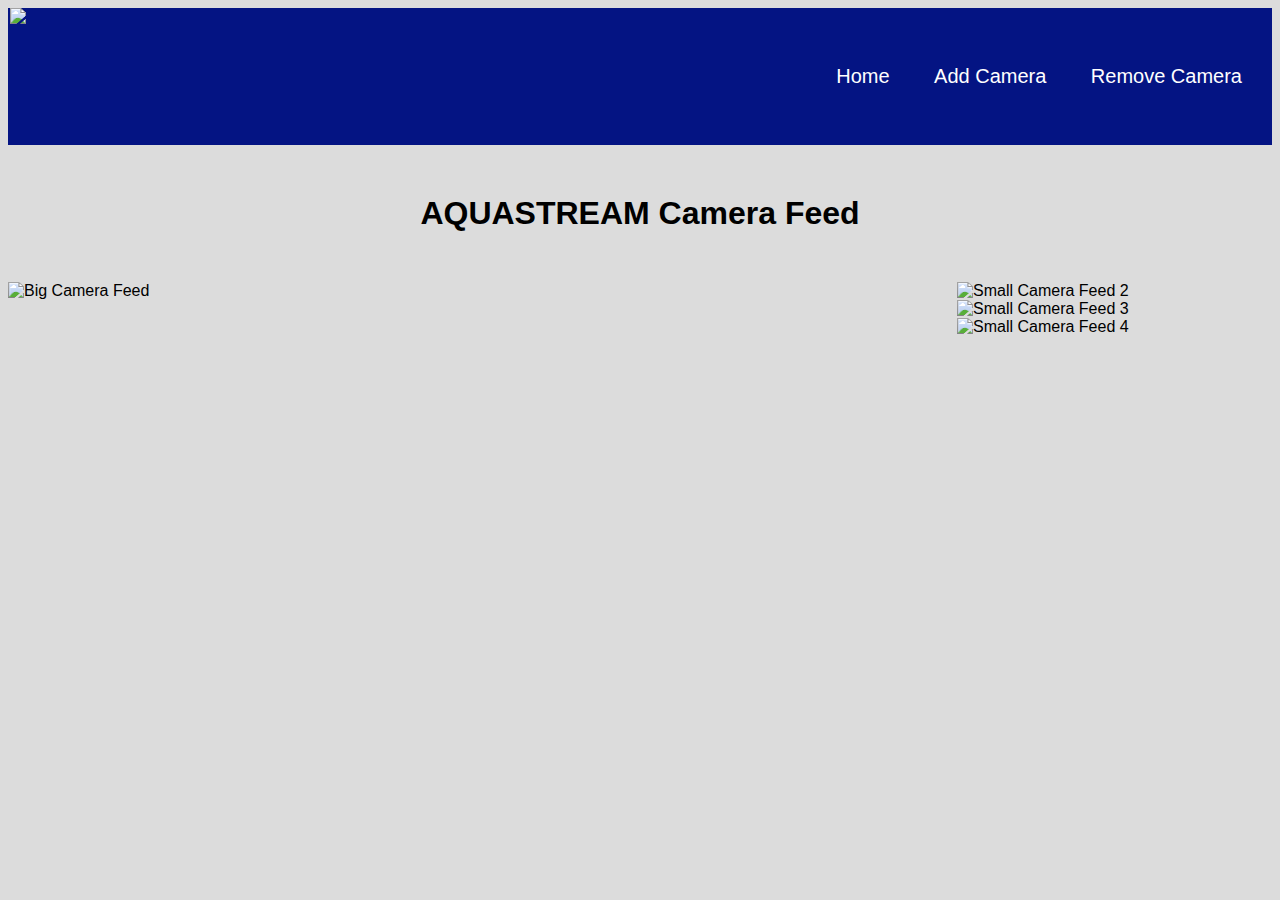
==== index.html @ d794854e "Add files via upload" ====
<!DOCTYPE html>
<html>
  <head>
    <title>AQUASTREAM</title>
    <link rel="stylesheet" type="text/css" href="styles.css">
  </head>
  <body>
    <img src="images/logo.png" class="logo">
    <nav>
      <ul>
        <li><a href="#">Home</a></li>
        <li><a href="#">Add Camera</a></li>
        <li><a href="#">Remove Camera</a></li>
      </ul>
    </nav>
    <h1>AQUASTREAM Camera Feed</h1>
    <div class="camera-container">
      <div class="big-camera-feed">
        <img src="images/predictions-1.jpg" alt="Big Camera Feed">
      </div>
      <div class="small-camera-feeds">
        <div class="small-camera-feed">
          <img src="images/predictions-2.jpg" alt="Small Camera Feed 2">
        </div>
        <div class="small-camera-feed">
          <img src="images/predictions.jpg" alt="Small Camera Feed 3">
        </div>
        <div class="small-camera-feed">
          <img src="images/predictions-3.jpg" alt="Small Camera Feed 4">
        </div>
      </div>
    </div>
  </body>
</html>
---- styles.css ----
body {
  font-family:'Gill Sans', 'Gill Sans MT', Calibri, 'Trebuchet MS', sans-serif;
  background-color: gainsboro;
  padding:0px
}

nav {
  background-color: rgb(4,20,131);
  color: #fff;
  text-align: right;
  height: 117px; /* thicker nav bar */
  line-height: 117px; /* center nav items vertically */
  padding: 10px 10px
  
}

h1{
  text-align: center;
  margin: 50px 50px
}

nav ul {
  list-style: none;
  margin: 0;
  padding: 0;
}

nav li {
  display: inline-block;
  margin: 0 0px;
}

nav li:hover{
  background-color: rgb(132, 151, 246);
}

nav a {
  color: #fff;
  text-decoration: none;
  padding: 40px 20px;
  font-size: 125%;
}

nav a:hover {
  color: #000;
}

.camera-container {
  display: flex;
  justify-content: center;
}

.big-camera-feed {
  width: 75%; /* make the big camera feed take up 75% of the space */
  height:auto;
}

.big-camera-feed img {
  width: 100%; /* make the image fill the entire element */
  height: 650px;
}

.small-camera-feeds {
  width: 25%; /* make the small camera feeds take up 25% of the space */
  display: flex; /* display the small camera feeds in one column */
  flex-direction: column; /* stack the small camera feeds in one column */
}

.small-camera-feed {
  height:auto;
  margin: 0px 1px;
}

.small-camera-feed img {
  width: 100%; /* make the images fill the entire small camera feed elements */
}

.logo{
  position: absolute;
  height: auto;
  left: 10px;
  width: 250px
}
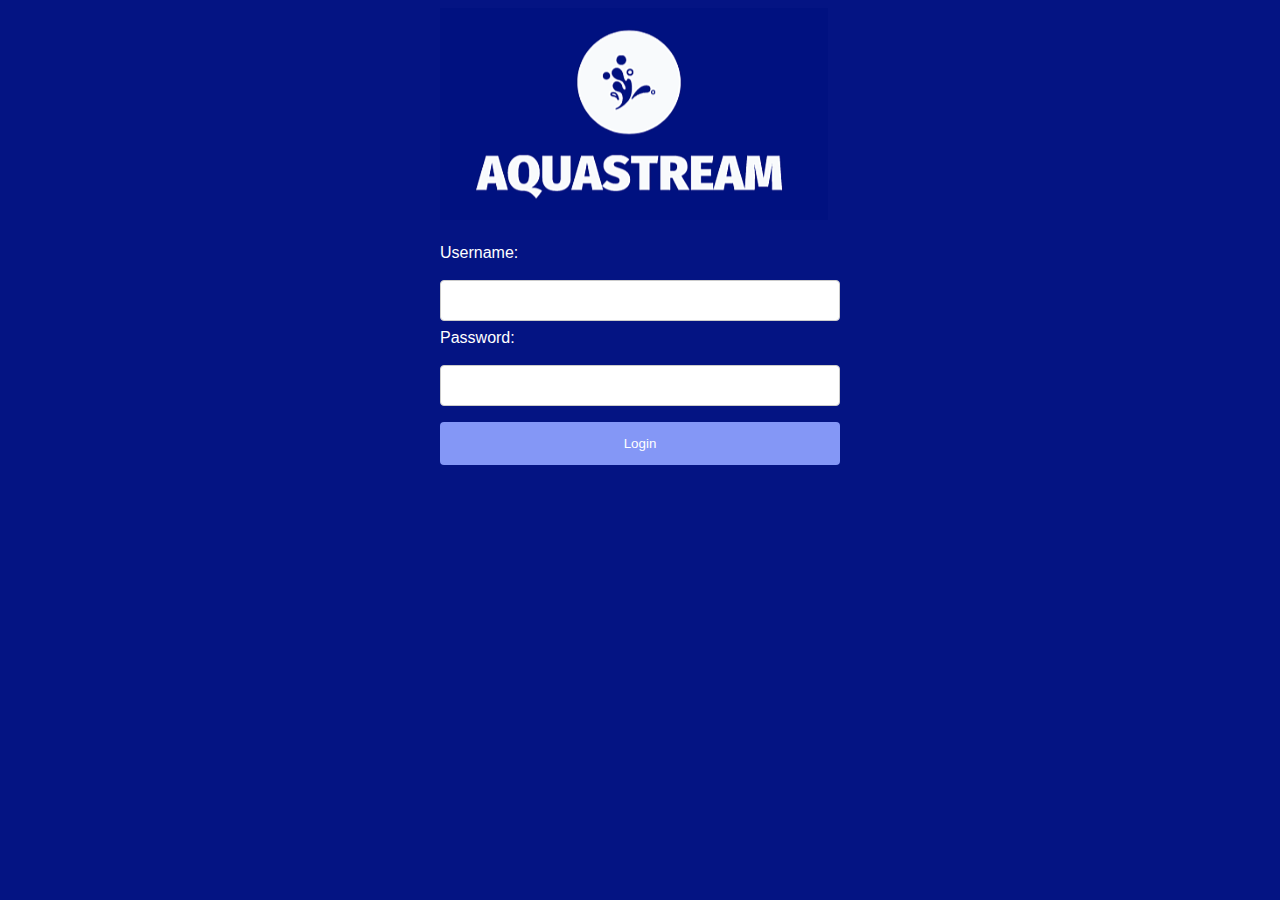
==== commit b18a81a9: "filename changes" ====
--- a/index.html
+++ b/index.html
@@ -1,34 +1,21 @@
 <!DOCTYPE html>
 <html>
   <head>
-    <title>AQUASTREAM</title>
-    <link rel="stylesheet" type="text/css" href="styles.css">
+    <title>Login</title>
+    <link rel="stylesheet" type="text/css" href="login.css">
   </head>
   <body>
-    <img src="images/logo.png" class="logo">
-    <nav>
-      <ul>
-        <li><a href="#">Home</a></li>
-        <li><a href="#">Add Camera</a></li>
-        <li><a href="#">Remove Camera</a></li>
-      </ul>
-    </nav>
-    <h1>AQUASTREAM Camera Feed</h1>
-    <div class="camera-container">
-      <div class="big-camera-feed">
-        <img src="images/predictions-1.jpg" alt="Big Camera Feed">
-      </div>
-      <div class="small-camera-feeds">
-        <div class="small-camera-feed">
-          <img src="images/predictions-2.jpg" alt="Small Camera Feed 2">
+    <div class="login-container">
+      <img src="images/logo.png" alt="Logo" class="logo">
+      <form action="index.html" method="post">
+        <div class="form-column">
+          <label for="username">Username:</label>
+          <input type="text" id="username" name="username" required>
+          <label for="password">Password:</label>
+          <input type="password" id="password" name="password" required>
         </div>
-        <div class="small-camera-feed">
-          <img src="images/predictions.jpg" alt="Small Camera Feed 3">
-        </div>
-        <div class="small-camera-feed">
-          <img src="images/predictions-3.jpg" alt="Small Camera Feed 4">
-        </div>
-      </div>
+        <input type="submit" value="Login">
+      </form>
     </div>
   </body>
-</html>
+</html>--- a/login.css
+++ b/login.css
@@ -0,0 +1,46 @@
+body {
+    font-family:'Gill Sans', 'Gill Sans MT', Calibri, 'Trebuchet MS', sans-serif;
+    background-color: rgb(4,20,131);
+    padding: 0px;
+    color: white; 
+}
+
+
+.login-container {
+width: 400px;
+margin: 0 auto; /* center the container on the page */
+}
+
+form {
+margin: 20px 0;
+}
+
+label {
+display: block;
+margin-bottom: 10px;
+}
+
+input[type="text"],
+input[type="password"] {
+width: 100%;
+padding: 12px 20px;
+margin: 8px 0;
+box-sizing: border-box;
+border: 1px solid #ccc;
+border-radius: 4px;
+}
+
+input[type="submit"] {
+width: 100%;
+background-color: rgb(132, 151, 246);
+color: white;
+padding: 14px 20px;
+margin: 8px 0;
+border: none;
+border-radius: 4px;
+cursor: pointer;
+}
+
+input[type="submit"]:hover {
+    background-color: rgb(73, 86, 158);
+}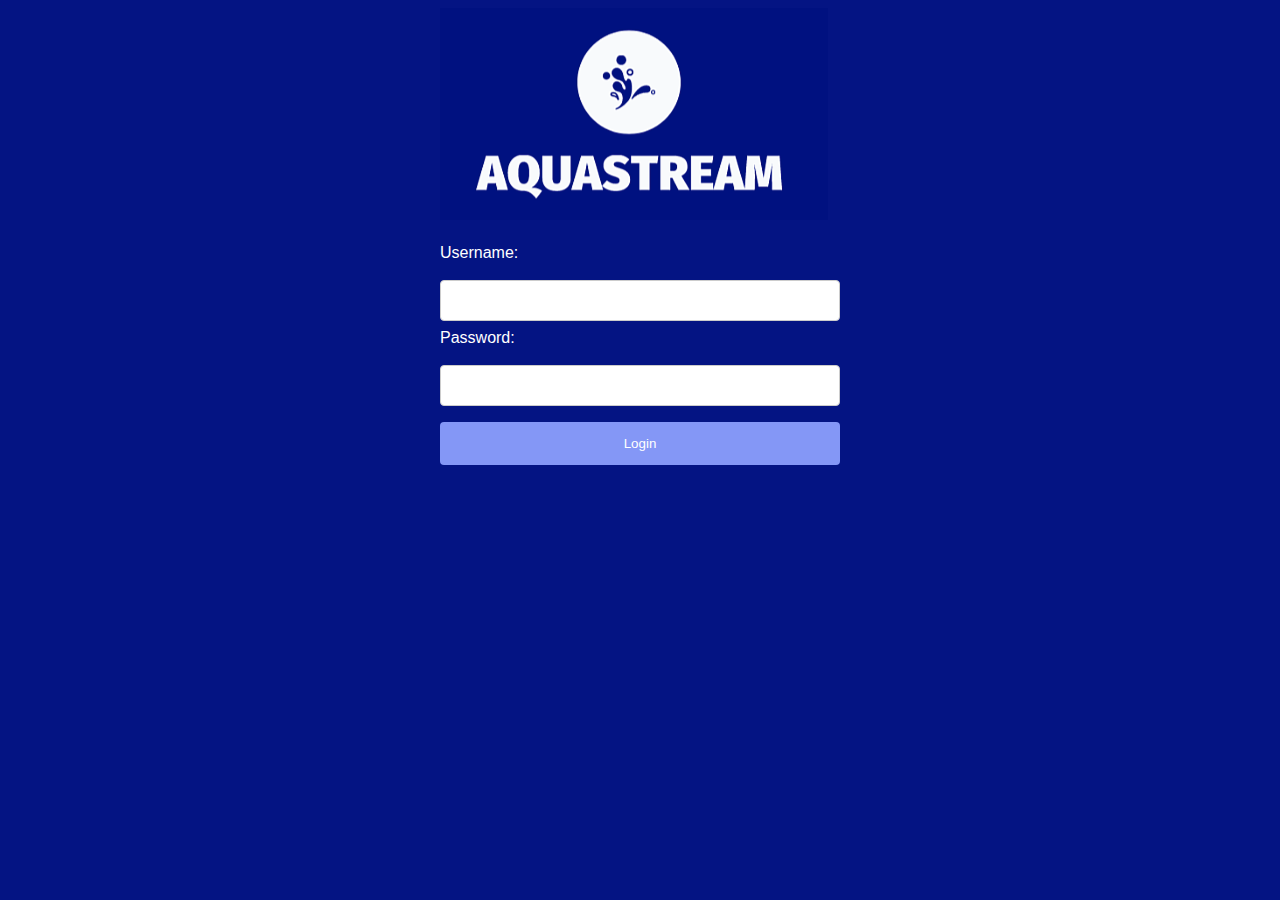
==== commit be5dfa36: "change url redirect" ====
--- a/index.html
+++ b/index.html
@@ -7,7 +7,7 @@
   <body>
     <div class="login-container">
       <img src="images/logo.png" alt="Logo" class="logo">
-      <form action="index.html" method="post">
+      <form action="main.html" method="post">
         <div class="form-column">
           <label for="username">Username:</label>
           <input type="text" id="username" name="username" required>
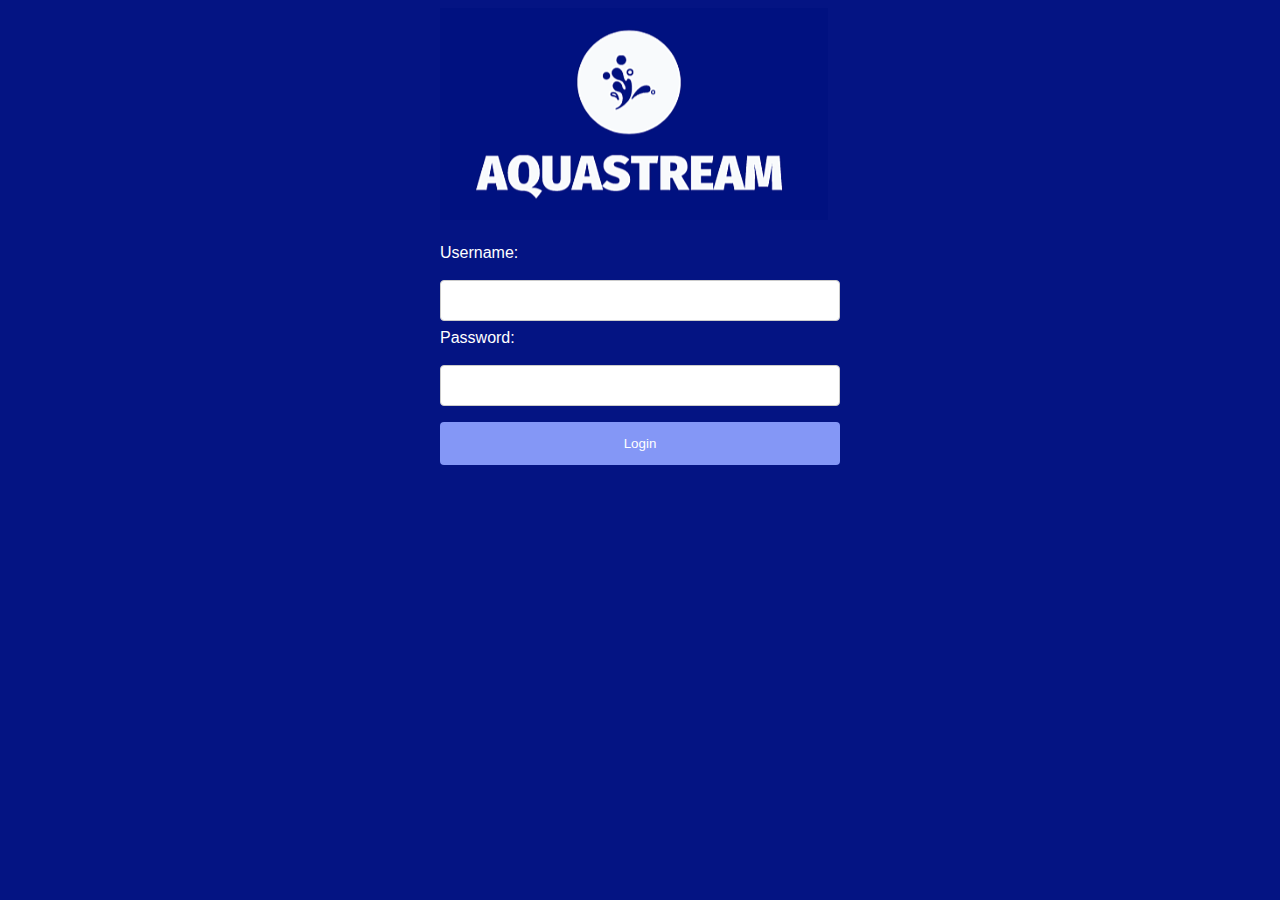
==== commit 2bdb002a: "change link for login button" ====
--- a/index.html
+++ b/index.html
@@ -7,7 +7,7 @@
   <body>
     <div class="login-container">
       <img src="images/logo.png" alt="Logo" class="logo">
-      <form action="main.html" method="post">
+      <form method="post" action="main">
         <div class="form-column">
           <label for="username">Username:</label>
           <input type="text" id="username" name="username" required>
--- a/login.css
+++ b/login.css
@@ -43,4 +43,19 @@
 
 input[type="submit"]:hover {
     background-color: rgb(73, 86, 158);
+}
+
+button {
+    width: 100%;
+    background-color: rgb(132, 151, 246);
+    color: white;
+    padding: 14px 20px;
+    margin: 8px 0;
+    border: none;
+    border-radius: 4px;
+    cursor: pointer;
+    }
+    
+button:hover {
+    background-color: rgb(73, 86, 158);
 }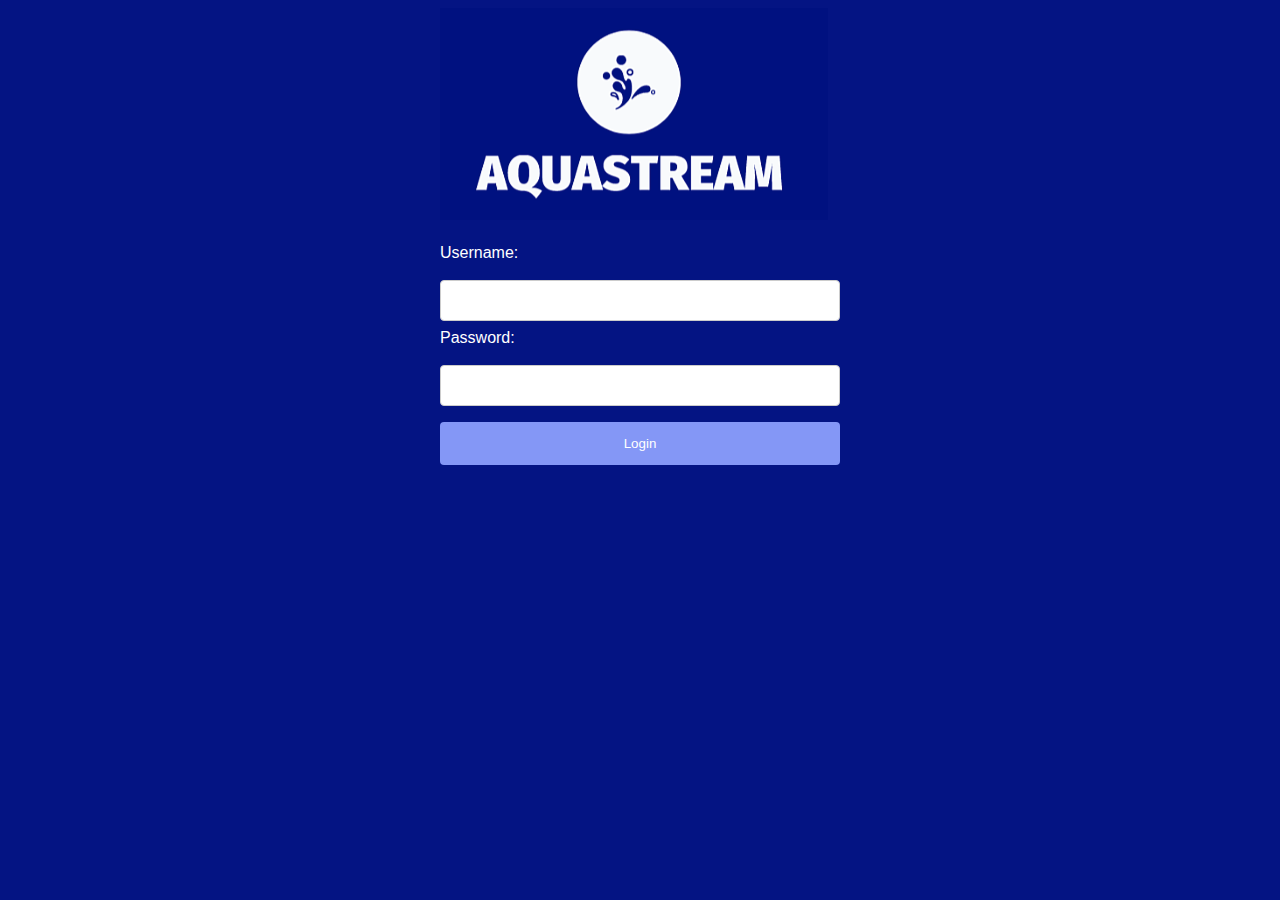
==== commit 76716452: "change link" ====
--- a/index.html
+++ b/index.html
@@ -7,7 +7,7 @@
   <body>
     <div class="login-container">
       <img src="images/logo.png" alt="Logo" class="logo">
-      <form method="post" action="main">
+      <form method="post" action="main.html.html">
         <div class="form-column">
           <label for="username">Username:</label>
           <input type="text" id="username" name="username" required>
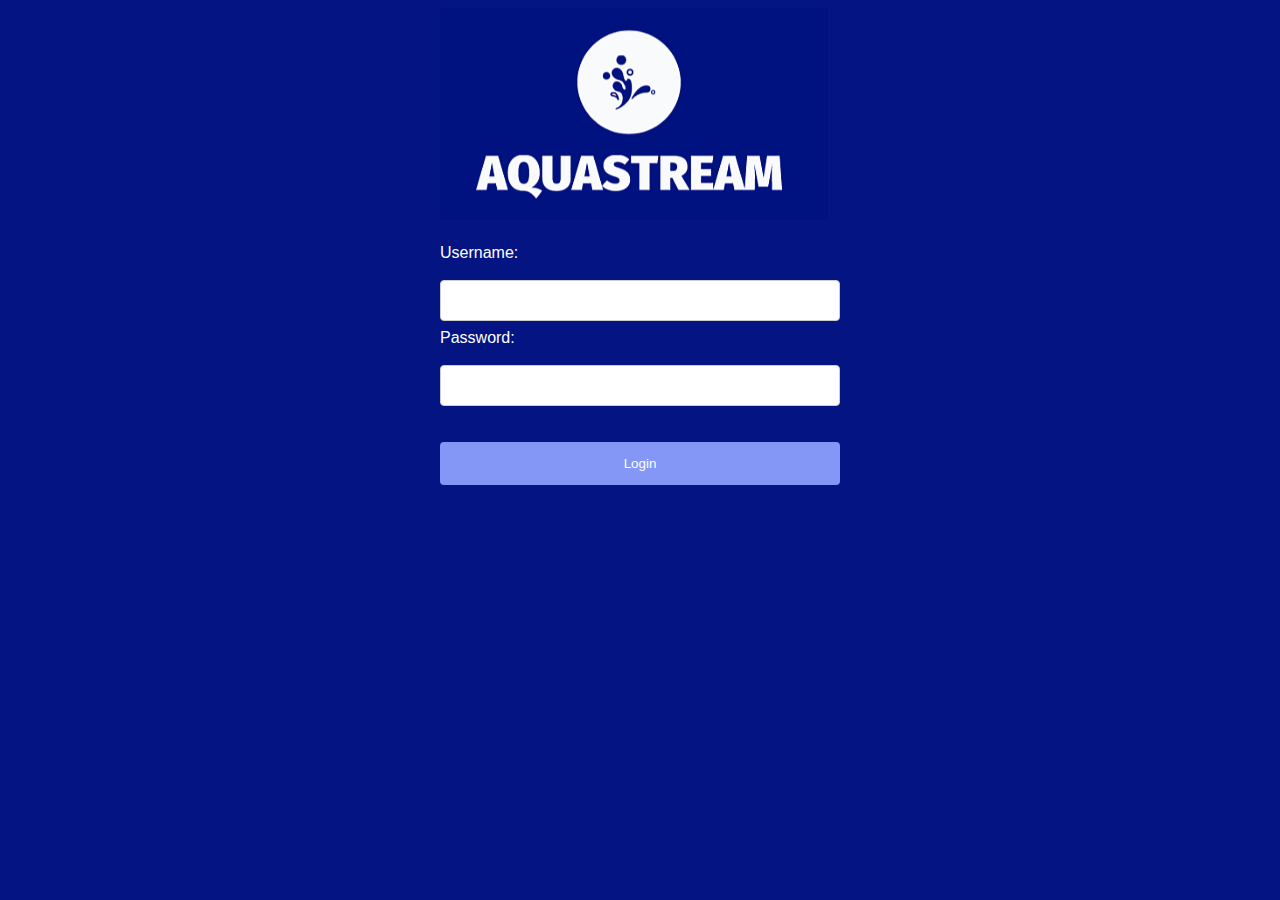
==== commit e1345906: "link change" ====
--- a/index.html
+++ b/index.html
@@ -7,15 +7,17 @@
   <body>
     <div class="login-container">
       <img src="images/logo.png" alt="Logo" class="logo">
-      <form method="post" action="main.html.html">
+      <form method="post" action="main.html">
         <div class="form-column">
           <label for="username">Username:</label>
           <input type="text" id="username" name="username" required>
           <label for="password">Password:</label>
           <input type="password" id="password" name="password" required>
         </div>
-        <input type="submit" value="Login">
       </form>
+      <a href="main.html">
+        <button>Login</button>
+      </a>
     </div>
   </body>
 </html>